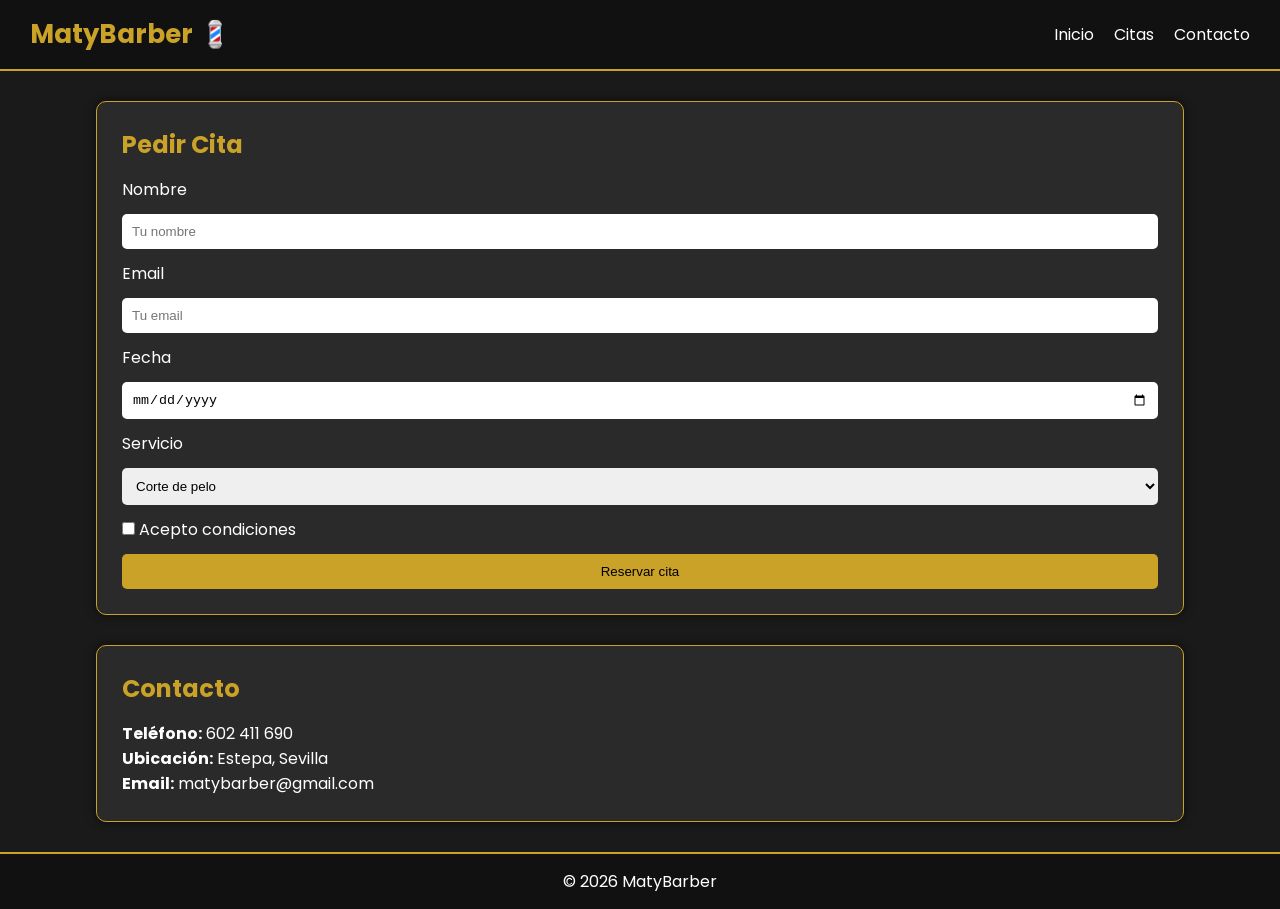
==== citas.html @ 3b2d8836 "Add files via upload" ====
<!DOCTYPE html>
<html lang="es">
<head>
    <meta charset="UTF-8">
    <title>Citas - MatyBarber</title>
    <link rel="stylesheet" href="styles.css">
    <link href="https://fonts.googleapis.com/css2?family=Poppins&display=swap" rel="stylesheet">
</head>

<body>

<header>
    <nav>
        <h1>MatyBarber 💈</h1>
        <ul>
            <li><a href="index.html">Inicio</a></li>
            <li><a href="citas.html">Citas</a></li>
            <li><a href="contacto.html">Contacto</a></li>
        </ul>
    </nav>
</header>

<section>
    <h2>Pedir Cita</h2>

    <form id="formCita">
        <label>Nombre</label>
        <input type="text" id="nombreCliente" placeholder="Tu nombre" required>

        <label>Email</label>
        <input type="email" id="emailCliente" placeholder="Tu email" required>

        <label>Fecha</label>
        <input type="date" id="fechaCita" required>

        <label>Servicio</label>
        <select id="servicioCita">
            <option value="Corte de pelo">Corte de pelo</option>
            <option value="Arreglo de barba">Arreglo de barba</option>
            <option value="Corte + barba">Corte + barba</option>
        </select>

        <label>
            <input type="checkbox" id="condiciones" required> Acepto condiciones
        </label>

        <button type="button" onclick="enviarPorWhatsApp()">Reservar cita</button>
    </form>
</section>

<section>
    <h2>Contacto</h2>

    <p><strong>Teléfono:</strong> <a href="tel:+34602411690">602 411 690</a></p>
    <p><strong>Ubicación:</strong> Estepa, Sevilla</p>
    <p><strong>Email:</strong> <a href="@email.com">matybarber@gmail.com</a></p>
</section>

<footer>
    <p>© 2026 MatyBarber</p>
</footer>

<script>
function enviarPorWhatsApp() {
    // Tu número de teléfono con el prefijo de España (34)
    const telefono = "34602411690";

    // Recogemos los datos del formulario
    const nombre = document.getElementById('nombreCliente').value;
    const email = document.getElementById('emailCliente').value;
    const fecha = document.getElementById('fechaCita').value;
    const servicio = document.getElementById('servicioCita').value;
    const acepto = document.getElementById('condiciones').checked;

    // Validación básica
    if (nombre === "" || fecha === "" || !acepto) {
        alert("Por favor, rellena todos los campos y acepta las condiciones.");
        return;
    }

    // Creamos el mensaje para WhatsApp
    // %0A es un salto de línea
    const mensaje = "Hola MatyBarber! 💈%0A" + 
                    "Quiero reservar una cita:%0A" + 
                    "*Nombre:* " + nombre + "%0A" + 
                    "*Servicio:* " + servicio + "%0A" + 
                    "*Fecha:* " + fecha + "%0A" +
                    "*Email:* " + email;

    // Abrimos la ventana de WhatsApp
    const url = "https://wa.me/" + telefono + "?text=" + mensaje;
    window.open(url, '_blank');
}
</script>

</body>
</html>
---- styles.css ----
/* RESET */
* {
    margin: 0;
    padding: 0;
    box-sizing: border-box;
}

/* GENERAL */
body {
    font-family: 'Poppins', sans-serif;
    background: #1a1a1a;
    color: #fff;
}

/* NAV */
nav {
    display: flex;
    justify-content: space-between;
    align-items: center;
    background: #111;
    padding: 15px 30px;
    border-bottom: 2px solid #c9a227; /* dorado */
}

/* LOGO ANIMADO */
nav h1 {
    color: #c9a227;
    font-size: 26px;
    animation: brillo 3s infinite;
}

/* EFECTO BRILLO */
@keyframes brillo {
    0% { text-shadow: 0 0 5px #c9a227; }
    50% { text-shadow: 0 0 20px #ffd700; }
    100% { text-shadow: 0 0 5px #c9a227; }
}

/* MENU */
ul {
    display: flex;
    list-style: none;
    gap: 20px;
}

a {
    color: white;
    text-decoration: none;
    transition: 0.3s;
}

a:hover {
    color: #c9a227;
}

/* HERO */
.hero {
    height: 60vh;
    display: flex;
    justify-content: center;
    align-items: center;
    background: linear-gradient(#111, #2a2a2a);
    text-align: center;
}

.hero h2 {
    font-size: 2.5em;
}

/* SECCIONES (TARJETAS PRO) */
section {
    margin: 30px auto;
    padding: 25px;
    width: 85%;
    background: #2a2a2a;
    border-radius: 10px;
    border: 1px solid #c9a227;
    box-shadow: 0 0 10px rgba(0,0,0,0.6);
}

/* TITULOS */
h2 {
    color: #c9a227;
    margin-bottom: 15px;
}

/* FORMULARIO */
form {
    display: flex;
    flex-direction: column;
    gap: 12px;
}

input, select {
    padding: 10px;
    border-radius: 5px;
    border: none;
}

/* BOTON */
button, .btn {
    background: #c9a227;
    color: black;
    padding: 10px;
    border: none;
    cursor: pointer;
    border-radius: 5px;
    transition: 0.3s;
    text-align: center;
}

button:hover, .btn:hover {
    background: #ffd700;
}

/* FOOTER */
footer {
    text-align: center;
    background: #111;
    padding: 15px;
    margin-top: 30px;
    border-top: 2px solid #c9a227;
}

/* ANIMACIÓN SUAVE DE SECCIONES */
section {
    animation: aparecer 1s ease;
}

@keyframes aparecer {
    from {
        opacity: 0;
        transform: translateY(15px);
    }
    to {
        opacity: 1;
        transform: translateY(0);
    }
}

/* RESPONSIVE */
@media (max-width: 768px) {
    nav {
        flex-direction: column;
    }

    ul {
        flex-direction: column;
        align-items: center;
    }

    section {
        width: 95%;
    }
}
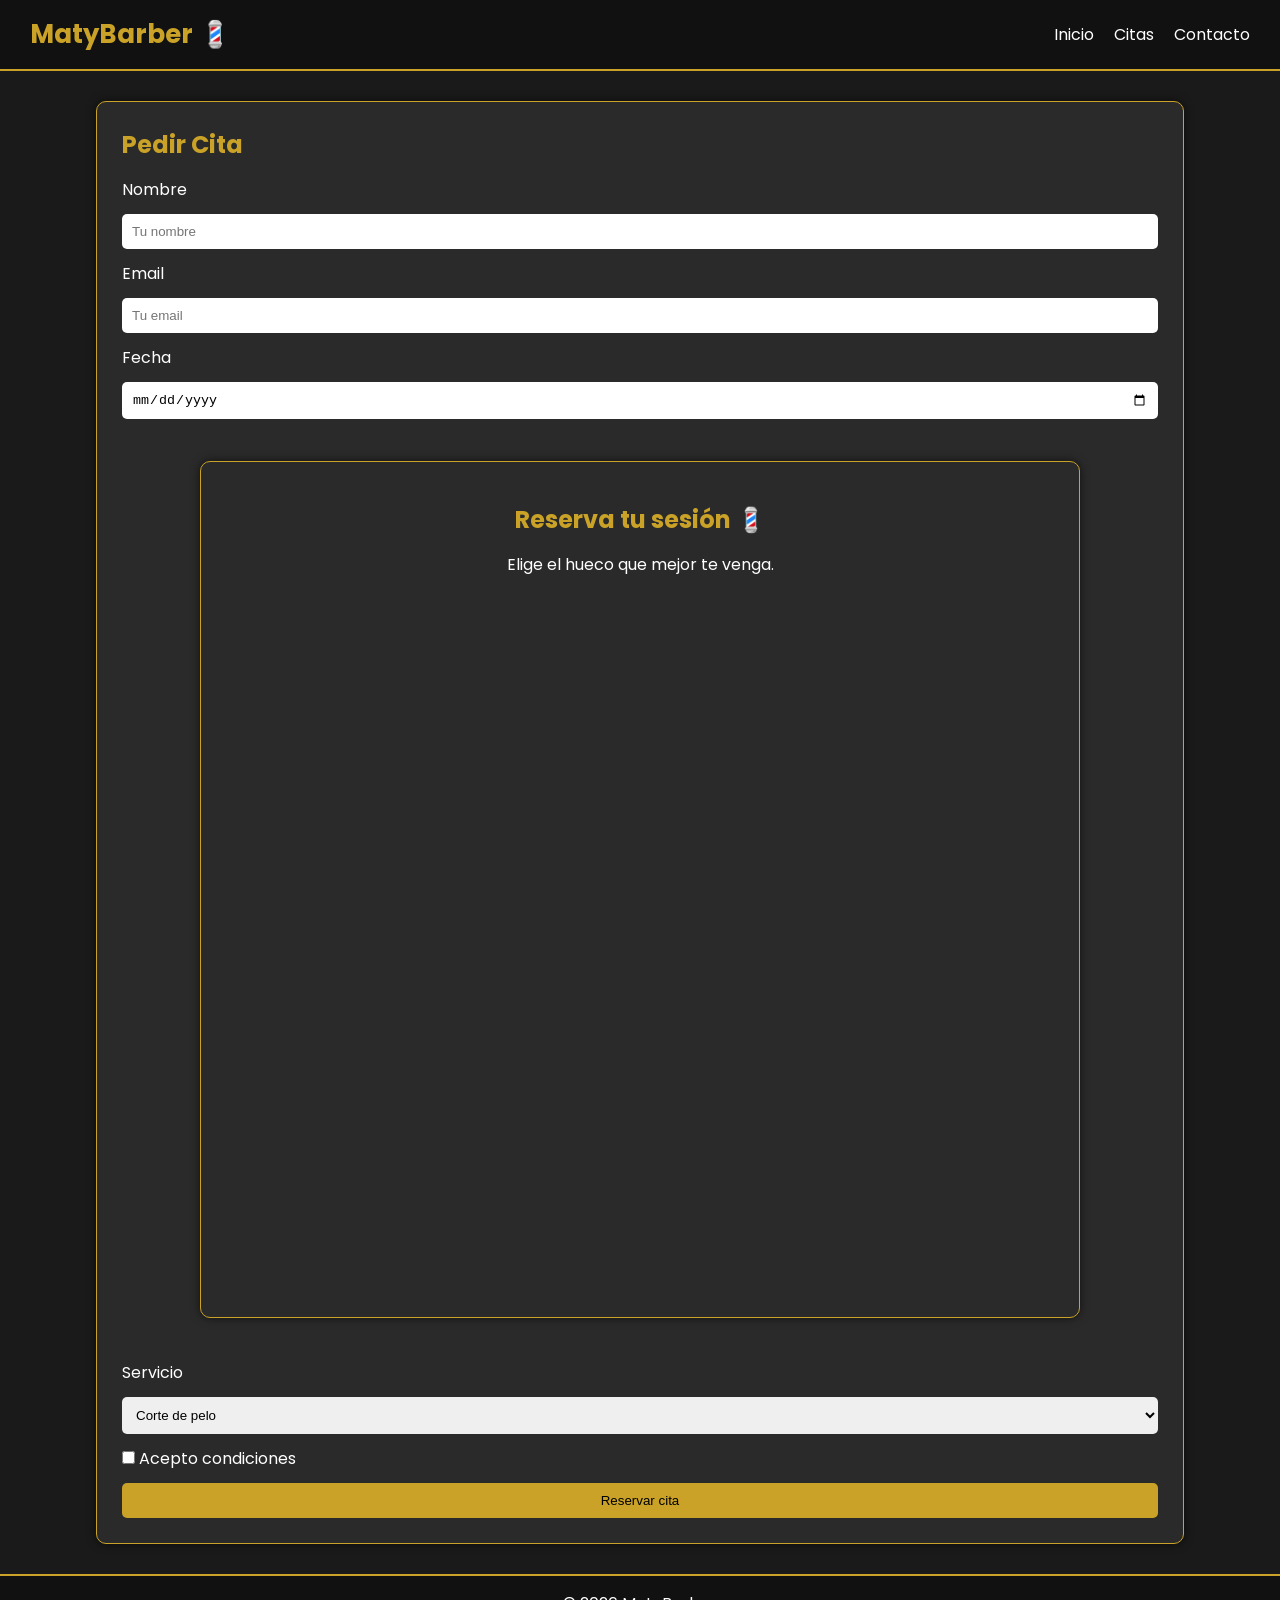
==== commit 53b0a070: "Update citas.html" ====
--- a/citas.html
+++ b/citas.html
@@ -32,6 +32,17 @@
 
         <label>Fecha</label>
         <input type="date" id="fechaCita" required>
+        <section style="text-align: center; padding: 40px 20px;">
+    <h2>Reserva tu sesión 💈</h2>
+    <p>Elige el hueco que mejor te venga.</p>
+
+    <div class="calendly-inline-widget" 
+         data-url="https://calendly.com/matybarber9/30min" 
+         style="min-width:320px; height:700px;">
+    </div>
+    
+    <script type="text/javascript" src="https://assets.calendly.com/assets/external/widget.js" async></script>
+</section>
 
         <label>Servicio</label>
         <select id="servicioCita">
@@ -48,13 +59,7 @@
     </form>
 </section>
 
-<section>
-    <h2>Contacto</h2>
 
-    <p><strong>Teléfono:</strong> <a href="tel:+34602411690">602 411 690</a></p>
-    <p><strong>Ubicación:</strong> Estepa, Sevilla</p>
-    <p><strong>Email:</strong> <a href="@email.com">matybarber@gmail.com</a></p>
-</section>
 
 <footer>
     <p>© 2026 MatyBarber</p>
@@ -94,4 +99,4 @@
 </script>
 
 </body>
-</html>+</html>
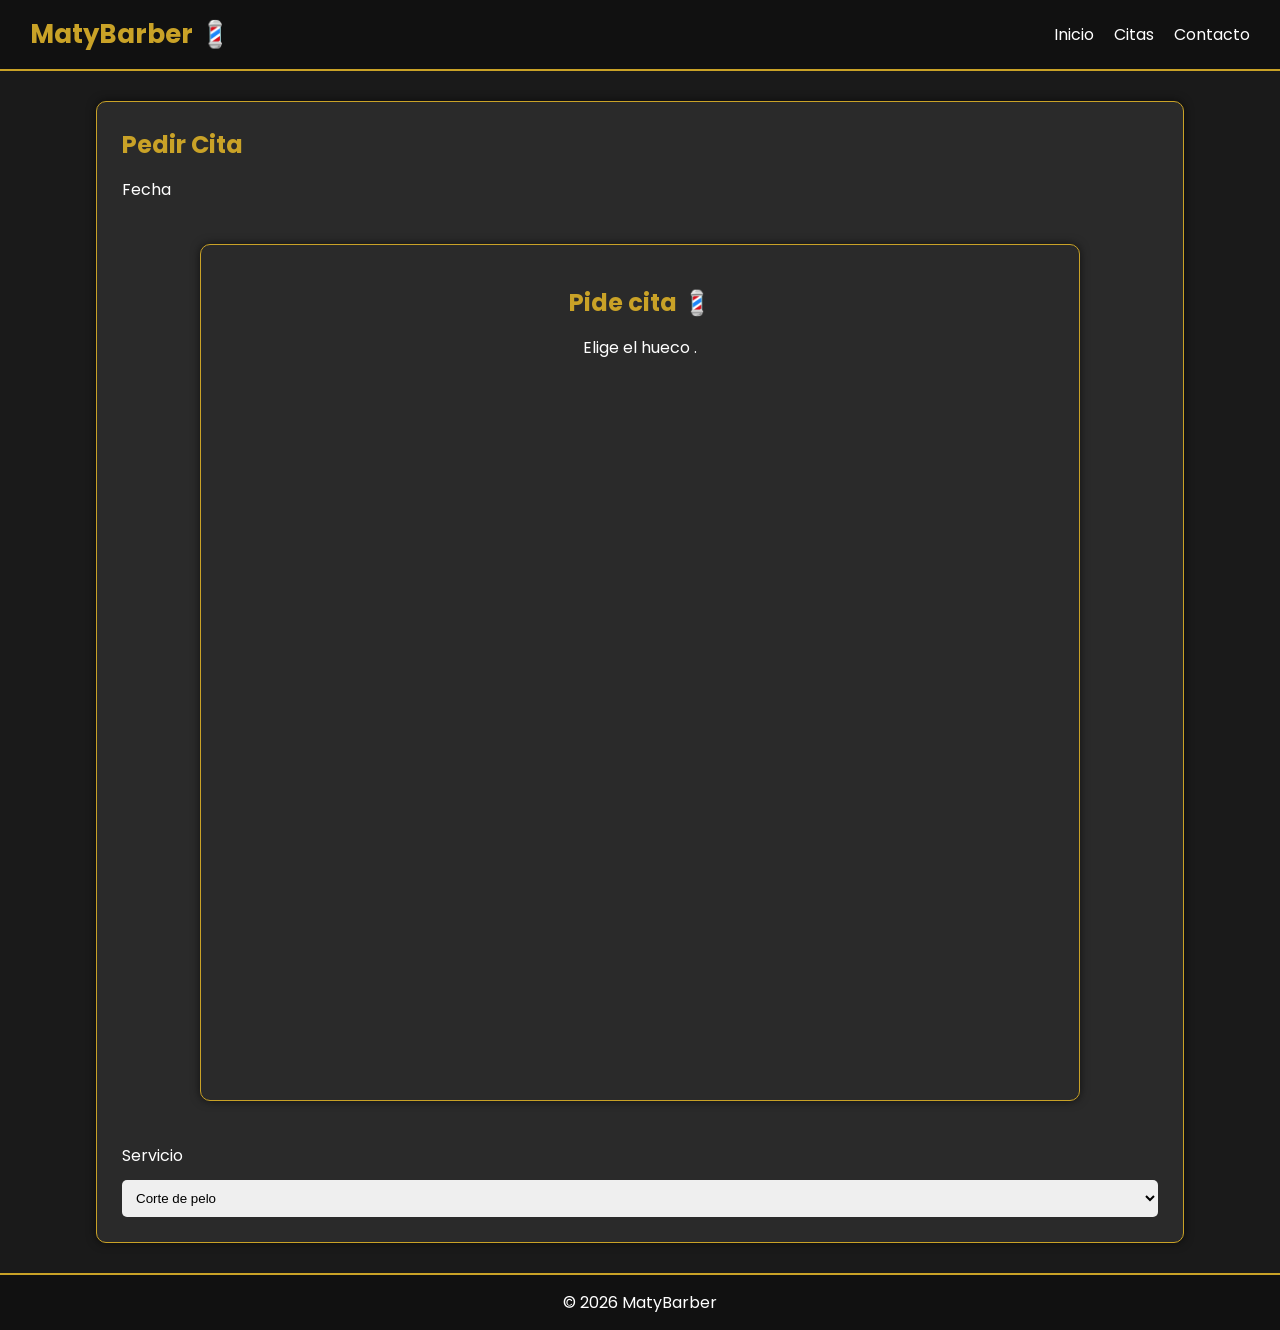
==== commit d3a6ed12: "Update citas.html" ====
--- a/citas.html
+++ b/citas.html
@@ -24,17 +24,10 @@
     <h2>Pedir Cita</h2>
 
     <form id="formCita">
-        <label>Nombre</label>
-        <input type="text" id="nombreCliente" placeholder="Tu nombre" required>
-
-        <label>Email</label>
-        <input type="email" id="emailCliente" placeholder="Tu email" required>
-
         <label>Fecha</label>
-        <input type="date" id="fechaCita" required>
         <section style="text-align: center; padding: 40px 20px;">
-    <h2>Reserva tu sesión 💈</h2>
-    <p>Elige el hueco que mejor te venga.</p>
+    <h2>Pide cita 💈</h2>
+    <p>Elige el hueco .</p>
 
     <div class="calendly-inline-widget" 
          data-url="https://calendly.com/matybarber9/30min" 
@@ -50,12 +43,7 @@
             <option value="Arreglo de barba">Arreglo de barba</option>
             <option value="Corte + barba">Corte + barba</option>
         </select>
-
-        <label>
-            <input type="checkbox" id="condiciones" required> Acepto condiciones
-        </label>
-
-        <button type="button" onclick="enviarPorWhatsApp()">Reservar cita</button>
+       
     </form>
 </section>
 
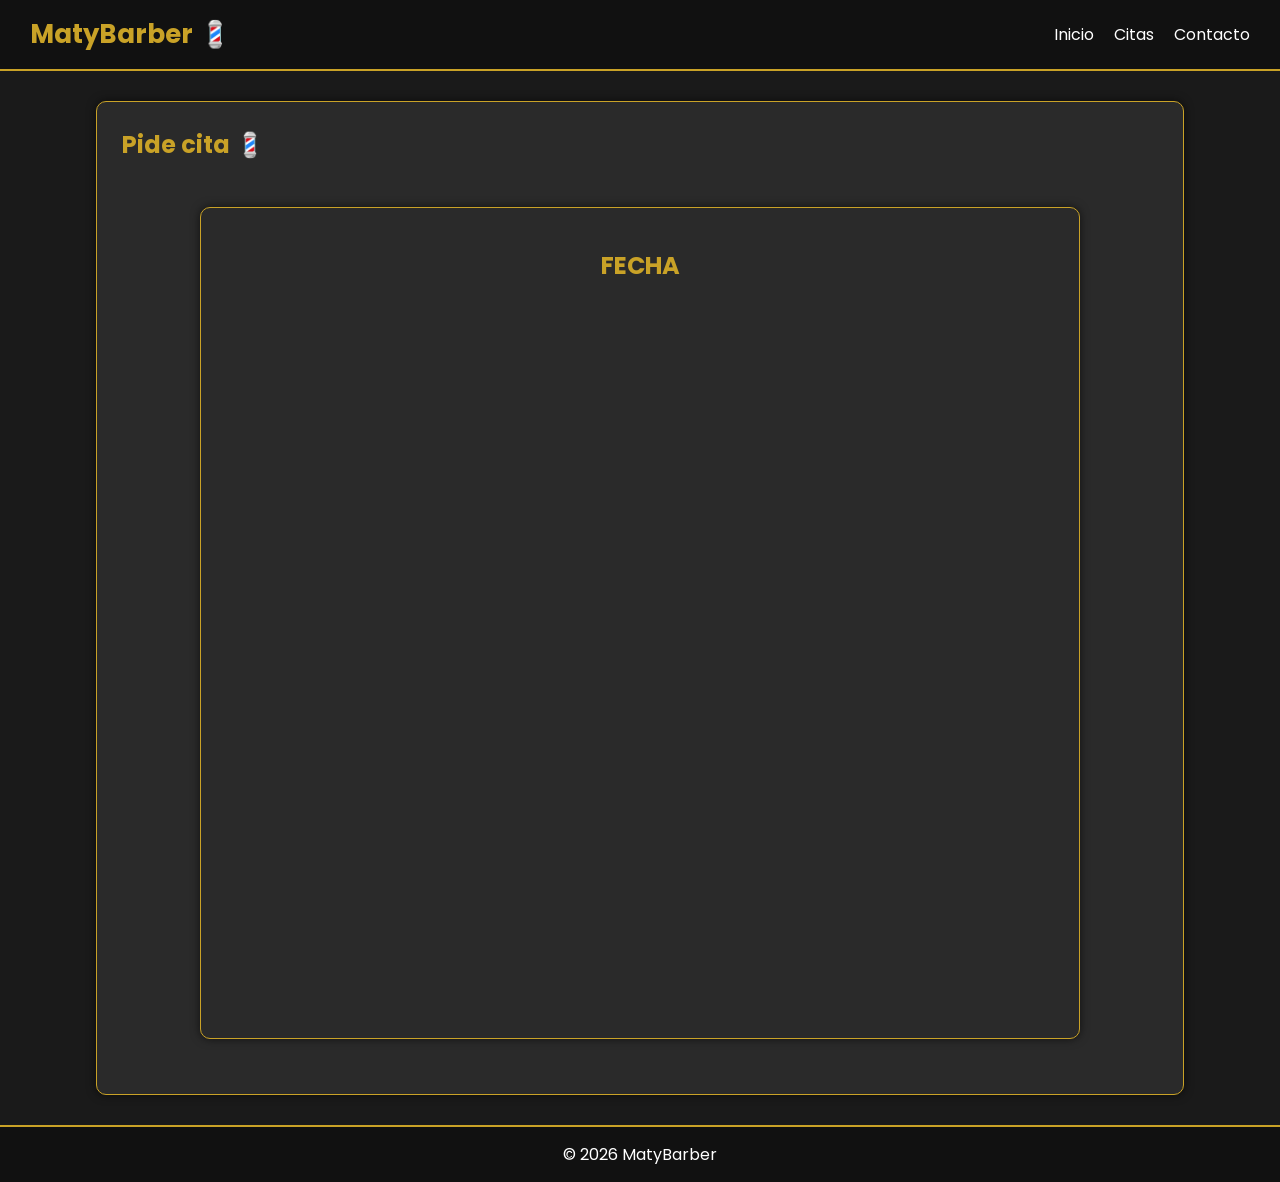
==== commit d07b6017: "Update citas.html" ====
--- a/citas.html
+++ b/citas.html
@@ -21,13 +21,11 @@
 </header>
 
 <section>
-    <h2>Pedir Cita</h2>
+    <h2>Pide cita 💈</h2>
 
     <form id="formCita">
-        <label>Fecha</label>
         <section style="text-align: center; padding: 40px 20px;">
-    <h2>Pide cita 💈</h2>
-    <p>Elige el hueco .</p>
+    <h2>FECHA</h2>
 
     <div class="calendly-inline-widget" 
          data-url="https://calendly.com/matybarber9/30min" 
@@ -36,14 +34,6 @@
     
     <script type="text/javascript" src="https://assets.calendly.com/assets/external/widget.js" async></script>
 </section>
-
-        <label>Servicio</label>
-        <select id="servicioCita">
-            <option value="Corte de pelo">Corte de pelo</option>
-            <option value="Arreglo de barba">Arreglo de barba</option>
-            <option value="Corte + barba">Corte + barba</option>
-        </select>
-       
     </form>
 </section>
 
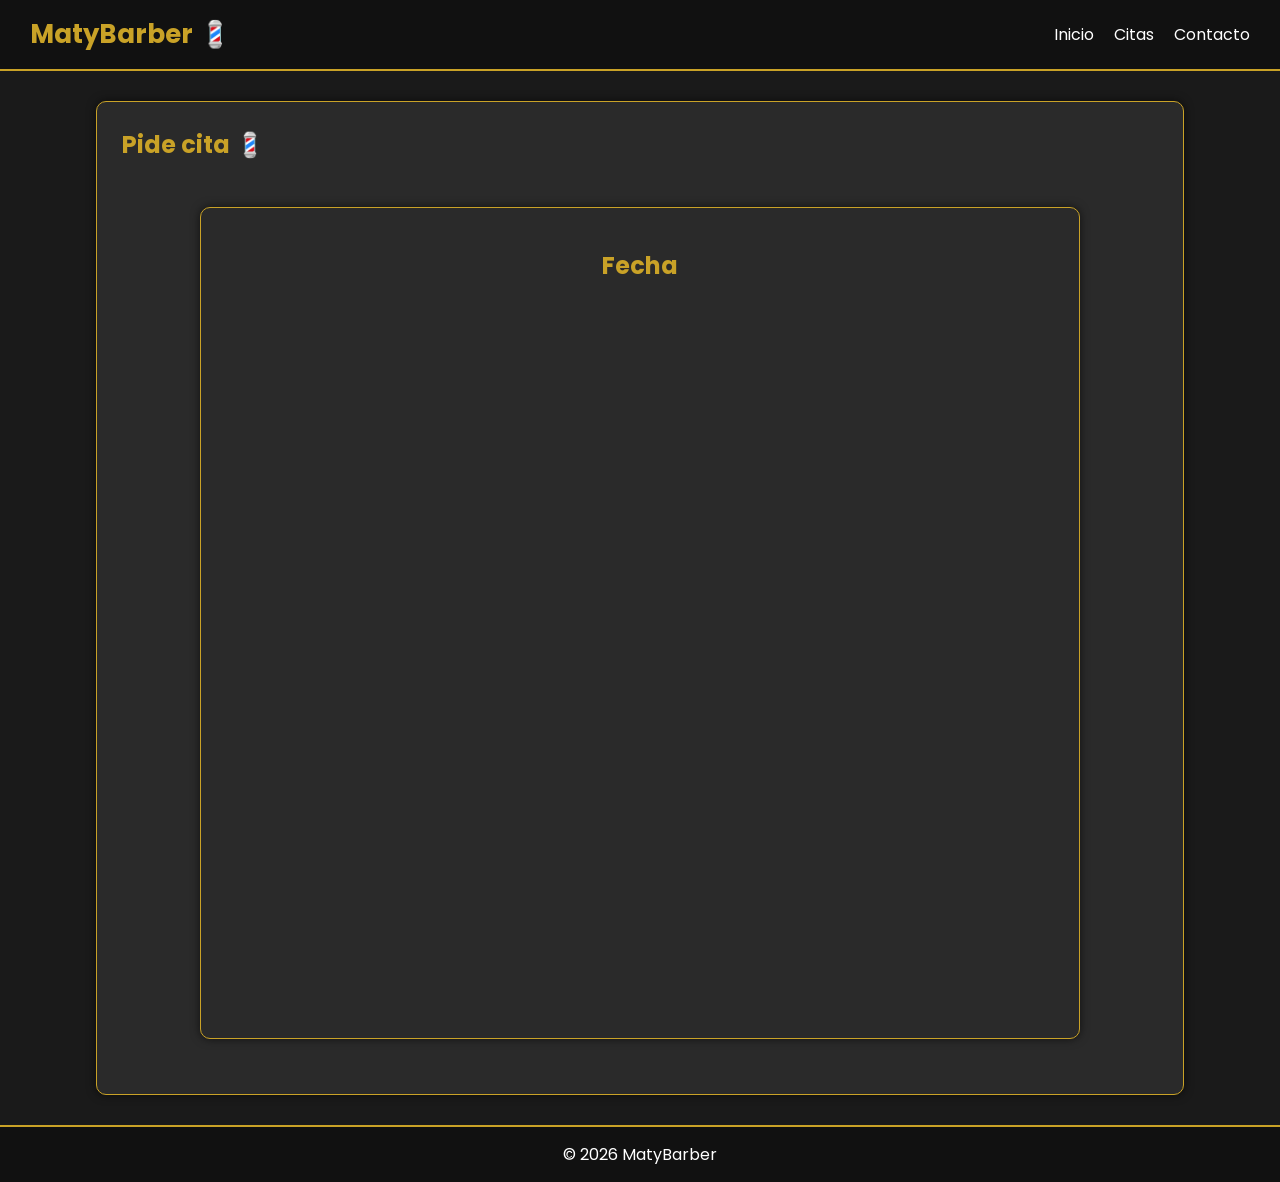
==== commit ae527ebe: "Update citas.html" ====
--- a/citas.html
+++ b/citas.html
@@ -25,7 +25,8 @@
 
     <form id="formCita">
         <section style="text-align: center; padding: 40px 20px;">
-    <h2>FECHA</h2>
+    <h2>Fecha</h2>
+
 
     <div class="calendly-inline-widget" 
          data-url="https://calendly.com/matybarber9/30min" 
@@ -34,6 +35,7 @@
     
     <script type="text/javascript" src="https://assets.calendly.com/assets/external/widget.js" async></script>
 </section>
+
     </form>
 </section>
 
--- a/styles.css
+++ b/styles.css
@@ -65,6 +65,64 @@
 
 .hero h2 {
     font-size: 2.5em;
+}
+
+/* ESTILOS PARA LA GALERÍA DE FOTOS */
+.contenedor-fotos {
+    display: flex;
+    justify-content: center;
+    gap: 15px;
+    flex-wrap: wrap;
+    margin-top: 20px;
+}
+
+.contenedor-fotos img {
+    width: 250px;
+    height: 250px;
+    object-fit: cover;
+    border: 2px solid #c9a227; /* Borde dorado */
+    border-radius: 10px;
+    transition: transform 0.4s ease, box-shadow 0.4s ease;
+    cursor: pointer;
+}
+
+/* Contenedor que recorta el exceso de imágenes */
+.galeria-scroll {
+    overflow: hidden;
+    width: 100%;
+    background: #111;
+    padding: 20px 0;
+}
+
+/* El grupo de fotos que se moverá */
+.contenedor-fotos {
+    display: flex;
+    gap: 15px;
+    width: max-content; /* Importante para que no se amontonen */
+    animation: scroll-horizontal 20s linear infinite;
+}
+
+/* Pausa el movimiento al pasar el ratón para que el usuario pueda ver bien una foto */
+.contenedor-fotos:hover {
+    animation-play-state: paused;
+}
+
+/* La animación */
+@keyframes scroll-horizontal {
+    0% {
+        transform: translateX(0);
+    }
+    100% {
+        transform: translateX(-50%); /* Se mueve hacia la izquierda */
+    }
+}
+
+/* EFECTO AL PASAR EL RATÓN O CLICAR */
+.contenedor-fotos img:hover, 
+.contenedor-fotos img:active {
+    transform: scale(1.1); /* Amplía la imagen un 10% */
+    box-shadow: 0 0 20px #ffd700; /* Brillo dorado extra al ampliar */
+    z-index: 10;
 }
 
 /* SECCIONES (TARJETAS PRO) */
@@ -152,4 +210,4 @@
     section {
         width: 95%;
     }
-}+}
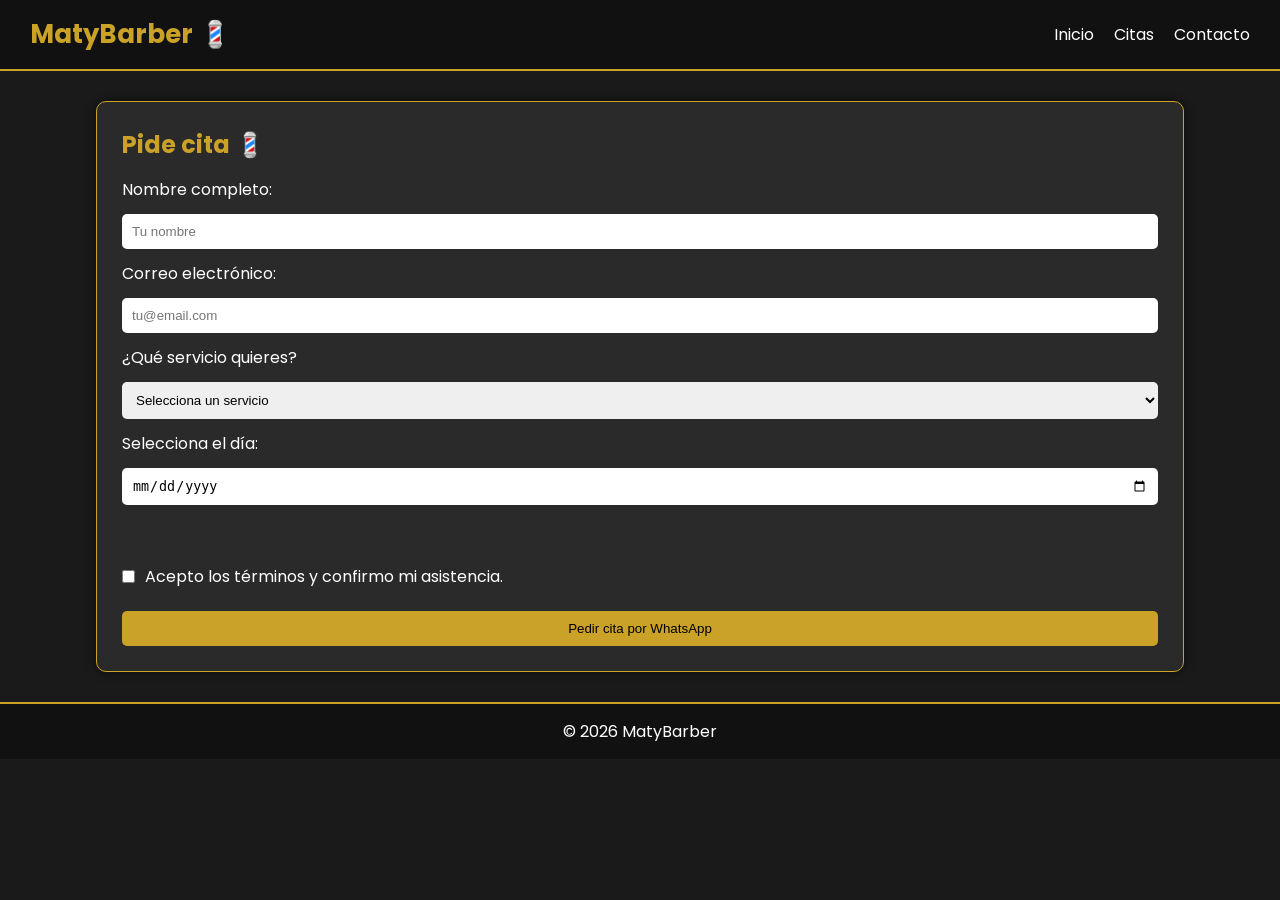
==== commit 227e104e: "Add files via upload" ====
--- a/citas.html
+++ b/citas.html
@@ -23,60 +23,45 @@
 <section>
     <h2>Pide cita 💈</h2>
 
-    <form id="formCita">
-        <section style="text-align: center; padding: 40px 20px;">
-    <h2>Fecha</h2>
+    <form id="formCita" onsubmit="enviarPorWhatsApp(event)">
+        <label for="nombreCliente">Nombre completo:</label>
+        <input type="text" id="nombreCliente" placeholder="Tu nombre" required>
 
+        <label for="emailCliente">Correo electrónico:</label>
+        <input type="email" id="emailCliente" placeholder="tu@email.com" required>
 
-    <div class="calendly-inline-widget" 
-         data-url="https://calendly.com/matybarber9/30min" 
-         style="min-width:320px; height:700px;">
-    </div>
-    
-    <script type="text/javascript" src="https://assets.calendly.com/assets/external/widget.js" async></script>
-</section>
+        <label for="servicioCita">¿Qué servicio quieres?</label>
+        <select id="servicioCita" required>
+            <option value="" disabled selected>Selecciona un servicio</option>
+            <option value="Barba">Barba</option>
+            <option value="Barba y Degradado">Barba y Degradado</option>
+            <option value="Tijera">Tijera</option>
+            <option value="Decoloración">Decoloración</option>
+            <option value="Tinte">Tinte</option>
+        </select>
 
+        <label for="fechaCita">Selecciona el día:</label>
+        <input type="date" id="fechaCita" required>
+
+        <label id="labelHora" style="display:none;">Selecciona la hora disponible:</label>
+        <div id="contenedorHoras" class="grid-horas"></div>
+        
+        <input type="hidden" id="horaSeleccionada" required>
+
+        <div class="checkbox-container">
+            <input type="checkbox" id="condiciones" required>
+            <label for="condiciones">Acepto los términos y confirmo mi asistencia.</label>
+        </div>
+
+        <button type="submit" class="btn">Pedir cita por WhatsApp</button>
     </form>
 </section>
-
-
 
 <footer>
     <p>© 2026 MatyBarber</p>
 </footer>
 
-<script>
-function enviarPorWhatsApp() {
-    // Tu número de teléfono con el prefijo de España (34)
-    const telefono = "34602411690";
-
-    // Recogemos los datos del formulario
-    const nombre = document.getElementById('nombreCliente').value;
-    const email = document.getElementById('emailCliente').value;
-    const fecha = document.getElementById('fechaCita').value;
-    const servicio = document.getElementById('servicioCita').value;
-    const acepto = document.getElementById('condiciones').checked;
-
-    // Validación básica
-    if (nombre === "" || fecha === "" || !acepto) {
-        alert("Por favor, rellena todos los campos y acepta las condiciones.");
-        return;
-    }
-
-    // Creamos el mensaje para WhatsApp
-    // %0A es un salto de línea
-    const mensaje = "Hola MatyBarber! 💈%0A" + 
-                    "Quiero reservar una cita:%0A" + 
-                    "*Nombre:* " + nombre + "%0A" + 
-                    "*Servicio:* " + servicio + "%0A" + 
-                    "*Fecha:* " + fecha + "%0A" +
-                    "*Email:* " + email;
-
-    // Abrimos la ventana de WhatsApp
-    const url = "https://wa.me/" + telefono + "?text=" + mensaje;
-    window.open(url, '_blank');
-}
-</script>
+<script src="script.js"></script>
 
 </body>
-</html>
+</html>
--- a/styles.css
+++ b/styles.css
@@ -22,6 +22,48 @@
     border-bottom: 2px solid #c9a227; /* dorado */
 }
 
+/* DISEÑO DE LA CUADRÍCULA DE HORAS */
+.grid-horas {
+    display: grid;
+    grid-template-columns: repeat(auto-fill, minmax(80px, 150px));
+    gap: 10px;
+    margin-top: 10px;
+    margin-bottom: 15px;
+    justify-content: center;
+}
+
+.bloque-hora {
+    background: #3a3a3a;
+    color: white;
+    padding: 10px;
+    text-align: center;
+    border-radius: 5px;
+    border: 1px solid #c9a227;
+    cursor: pointer;
+    transition: 0.3s;
+    font-weight: bold;
+}
+
+.bloque-hora:hover {
+    background: #ffd700;
+    color: black;
+}
+
+/* Estado cuando el cliente selecciona una hora */
+.bloque-hora.seleccionado {
+    background: #c9a227;
+    color: black;
+    box-shadow: 0 0 10px #ffd700;
+}
+
+.checkbox-container {
+    display: flex;
+    align-items: center;
+    gap: 10px;
+    margin: 10px 0;
+}
+
+
 /* LOGO ANIMADO */
 nav h1 {
     color: #c9a227;
@@ -68,30 +110,25 @@
 }
 
 /* ESTILOS PARA LA GALERÍA DE FOTOS */
-.contenedor-fotos {
-    display: flex;
-    justify-content: center;
-    gap: 15px;
-    flex-wrap: wrap;
-    margin-top: 20px;
-}
 
 .contenedor-fotos img {
     width: 250px;
-    height: 250px;
+    height: 250px;  
     object-fit: cover;
     border: 2px solid #c9a227; /* Borde dorado */
     border-radius: 10px;
     transition: transform 0.4s ease, box-shadow 0.4s ease;
     cursor: pointer;
+    
 }
 
 /* Contenedor que recorta el exceso de imágenes */
 .galeria-scroll {
     overflow: hidden;
     width: 100%;
-    background: #111;
+    background: #111111ab;
     padding: 20px 0;
+    display: block;
 }
 
 /* El grupo de fotos que se moverá */
@@ -99,7 +136,7 @@
     display: flex;
     gap: 15px;
     width: max-content; /* Importante para que no se amontonen */
-    animation: scroll-horizontal 20s linear infinite;
+    animation: scroll-horizontal 15s linear infinite;
 }
 
 /* Pausa el movimiento al pasar el ratón para que el usuario pueda ver bien una foto */
@@ -116,6 +153,7 @@
         transform: translateX(-50%); /* Se mueve hacia la izquierda */
     }
 }
+
 
 /* EFECTO AL PASAR EL RATÓN O CLICAR */
 .contenedor-fotos img:hover, 
@@ -210,4 +248,4 @@
     section {
         width: 95%;
     }
-}
+}
